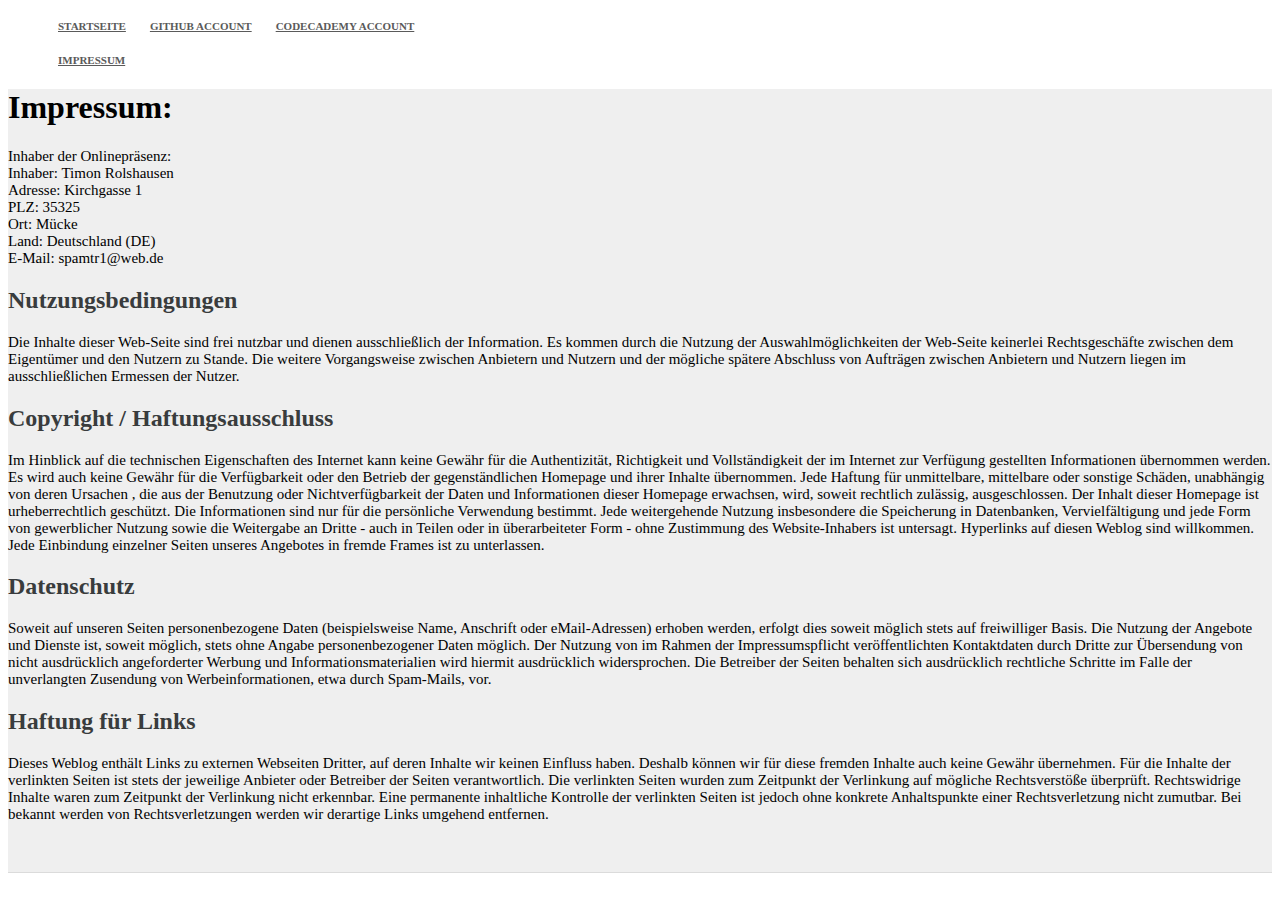
==== impressum.html @ d4efc384 "first commit" ====
<!DOCTYPE html>
<html lang="de">

  <head>
    <link href="http://s3.amazonaws.com/codecademy-content/courses/ltp/css/shift.css" rel="stylesheet">
    
    <link rel="stylesheet" href="http://s3.amazonaws.com/codecademy-content/courses/ltp/css/bootstrap.css">
    <link rel="stylesheet" href="main.css">
    
    <meta http-equiv="Content-Type" content="text/html; charset=utf-8">
    
    <title>Timon Rolshausen-Impressum</title>
  </head>

  <body>
    <div class="nav">
      <div class="container">
        <ul class="pull-left">
          <li><a href="index.html">Startseite</a></li>
          <li><a href="https://github.com/Torydar">Github Account</a>
          <li><a href="http://www.codecademy.com/Torydar">Codecademy Account</a></li>
        </ul>
        <ul class="pull-right">
          <li><a href="impressum.html">Impressum</a></li>
       </ul>
      </div>
    </div>

    <div class="neighborhood-guides">
      <div class="container">
       <h1>Impressum:</h1>
       <p>
       Inhaber der Onlinepräsenz:
       <br>Inhaber: Timon Rolshausen
       <br>Adresse: Kirchgasse 1
       <br>PLZ: 35325
       <br>Ort: Mücke
       <br>Land: Deutschland (DE)
       <br>E-Mail: spamtr1@web.de <br>
       </p>
       <h2>Nutzungsbedingungen</h2>
       <p>
       Die Inhalte dieser Web-Seite sind frei nutzbar und dienen ausschließlich der Information. 
       Es kommen durch die Nutzung der Auswahlmöglichkeiten der Web-Seite keinerlei Rechtsgeschäfte zwischen dem Eigentümer und den Nutzern zu Stande. 
       Die weitere Vorgangsweise zwischen Anbietern und Nutzern und der mögliche spätere Abschluss von Aufträgen zwischen Anbietern und Nutzern liegen im ausschließlichen Ermessen der Nutzer.
 	   </p>
 	   <h2>Copyright / Haftungsausschluss</h2>
 	   <p>
 	   Im Hinblick auf die technischen Eigenschaften des Internet kann keine Gewähr für die Authentizität, Richtigkeit und Vollständigkeit der im Internet zur Verfügung gestellten Informationen übernommen werden. 
 	   Es wird auch keine Gewähr für die Verfügbarkeit oder den Betrieb der gegenständlichen Homepage und ihrer Inhalte übernommen. 
 	   Jede Haftung für unmittelbare, mittelbare oder sonstige Schäden, unabhängig von deren Ursachen , die aus der Benutzung oder Nichtverfügbarkeit der Daten und Informationen dieser Homepage erwachsen, wird, soweit rechtlich zulässig, ausgeschlossen. 
 	   Der Inhalt dieser Homepage ist urheberrechtlich geschützt. 
 	   Die Informationen sind nur für die persönliche Verwendung bestimmt. 
 	   Jede weitergehende Nutzung insbesondere die Speicherung in Datenbanken, Vervielfältigung und jede Form von gewerblicher Nutzung sowie die Weitergabe an Dritte - auch in Teilen oder in überarbeiteter Form - ohne Zustimmung des Website-Inhabers ist untersagt. 
 	   Hyperlinks auf diesen Weblog sind willkommen. 
 	   Jede Einbindung einzelner Seiten unseres Angebotes in fremde Frames ist zu unterlassen.
 	   </p>
 	   <h2>Datenschutz</h2>
 	   <p>
 	   Soweit auf unseren Seiten personenbezogene Daten (beispielsweise Name, Anschrift oder eMail-Adressen) erhoben werden, erfolgt dies soweit möglich stets auf freiwilliger Basis. 
 	   Die Nutzung der Angebote und Dienste ist, soweit möglich, stets ohne Angabe personenbezogener Daten möglich. 
 	   Der Nutzung von im Rahmen der Impressumspflicht veröffentlichten Kontaktdaten durch Dritte zur Übersendung von nicht ausdrücklich angeforderter Werbung und Informationsmaterialien wird hiermit ausdrücklich widersprochen. 
 	   Die Betreiber der Seiten behalten sich ausdrücklich rechtliche Schritte im Falle der unverlangten Zusendung von Werbeinformationen, etwa durch Spam-Mails, vor.
 	   </p>
 	   <h2>Haftung für Links</h2>
 	   <p>
 	   Dieses Weblog enthält Links zu externen Webseiten Dritter, auf deren Inhalte wir keinen Einfluss haben. 
 	   Deshalb können wir für diese fremden Inhalte auch keine Gewähr übernehmen. 
 	   Für die Inhalte der verlinkten Seiten ist stets der jeweilige Anbieter oder Betreiber der Seiten verantwortlich. 
 	   Die verlinkten Seiten wurden zum Zeitpunkt der Verlinkung auf mögliche Rechtsverstöße überprüft. 
 	   Rechtswidrige Inhalte waren zum Zeitpunkt der Verlinkung nicht erkennbar. 
 	   Eine permanente inhaltliche Kontrolle der verlinkten Seiten ist jedoch ohne konkrete Anhaltspunkte einer Rechtsverletzung nicht zumutbar. 
 	   Bei bekannt werden von Rechtsverletzungen werden wir derartige Links umgehend entfernen.
 	   </p>
 	   <br>
 	   <br>
      </div>
    </div>
  </body>
</html>
---- main.css ----
.nav a {
  color: #5a5a5a;
  font-size: 11px;
  font-weight: bold;
  padding: 14px 10px;
  text-transform: uppercase;
}

.nav li {
  display: inline;
}

.jumbotron {
  background-image:url('http://www.hdwallpaperscool.com/wp-content/uploads/2014/09/road-and-cloudy-blue-sky-new-desktop-wallpapers-in-high-resolution-fullscreen.jpg');
  height: 500px;
  background-repeat: no-repeat;
  background-size: cover;
}

.jumbotron .container {
  position: relative;
  top:100px;
}

.jumbotron .container label{
	color: #000000;
}

.jumbotron h1 {
  color: #000000;
  font-size: 48px;  
  font-family: 'Shift', sans-serif;
  font-weight: bold;
}

.jumbotron p {
  font-size: 20px;
  color: #000000;
}

.learn-more {
  background-color: #f7f7f7;
}

.learn-more h3 {
  font-family: 'Shift', sans-serif;
  font-size: 18px;
  font-weight: bold;
}

.learn-more a {
  color: #0f00ff;
}

.neighborhood-guides{
    background-color: #efefef;
    border-bottom: 1px solid #dbdbdb;
}

.neighborhood-guides h2{
    color: #393c3d;
    font-size: 24px;
}

.neighborhood-guides p{
    font-size:15px;
    margin-bottom: 13px;
}
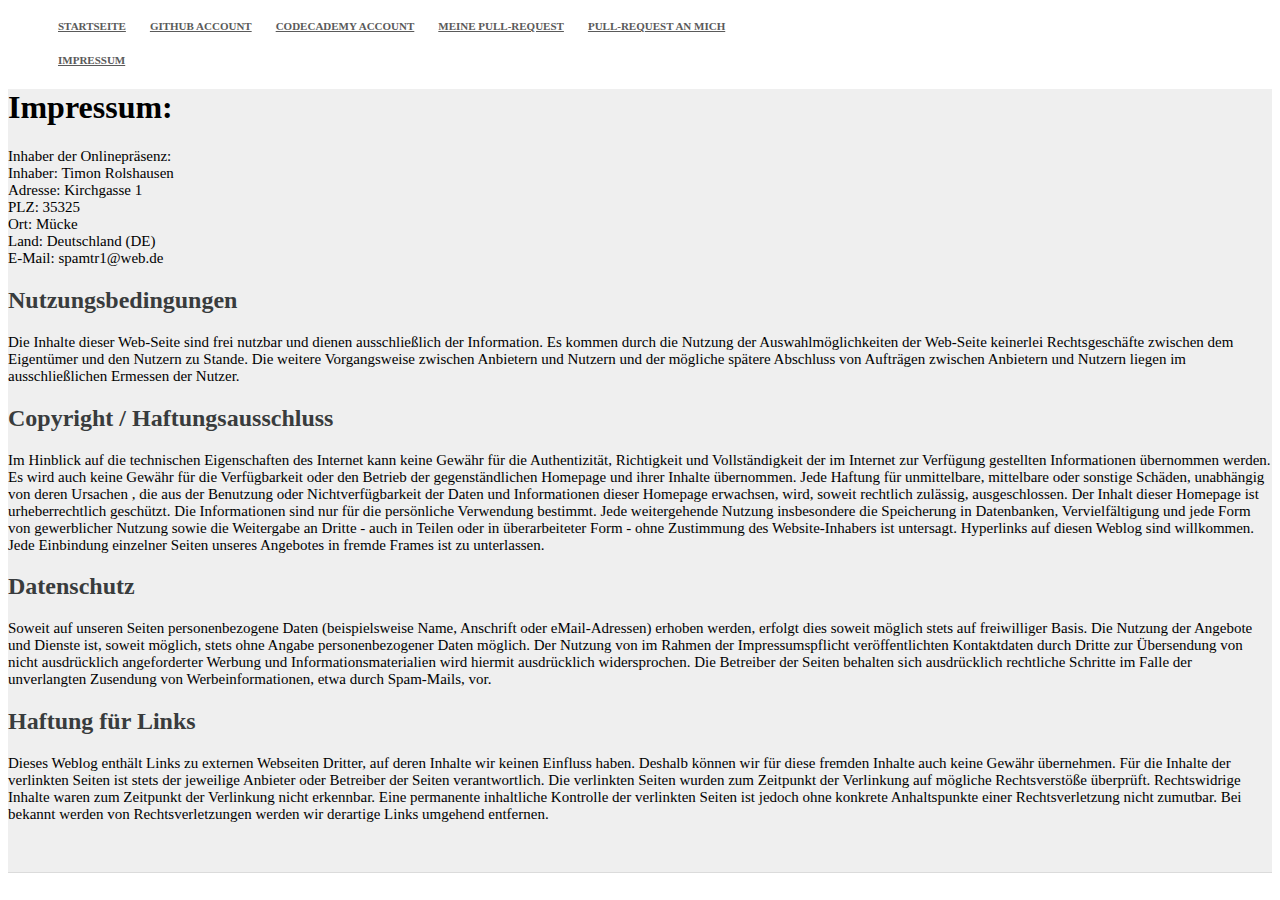
==== commit bf94d4ee: "Vierter Commit" ====
--- a/impressum.html
+++ b/impressum.html
@@ -17,8 +17,10 @@
       <div class="container">
         <ul class="pull-left">
           <li><a href="index.html">Startseite</a></li>
-          <li><a href="https://github.com/Torydar">Github Account</a>
+          <li><a href="https://github.com/Torydar">Github Account</a></li>
           <li><a href="http://www.codecademy.com/Torydar">Codecademy Account</a></li>
+          <li><a href="https://github.com/jonastrimborn/jonastothecloud/pull/1/files">Meine Pull-Request</a></li>
+	  <li><a href="https://github.com/Torydar/WebsiteInDerCloud/pull/1/files">Pull-Request an mich</a></li>
         </ul>
         <ul class="pull-right">
           <li><a href="impressum.html">Impressum</a></li>
